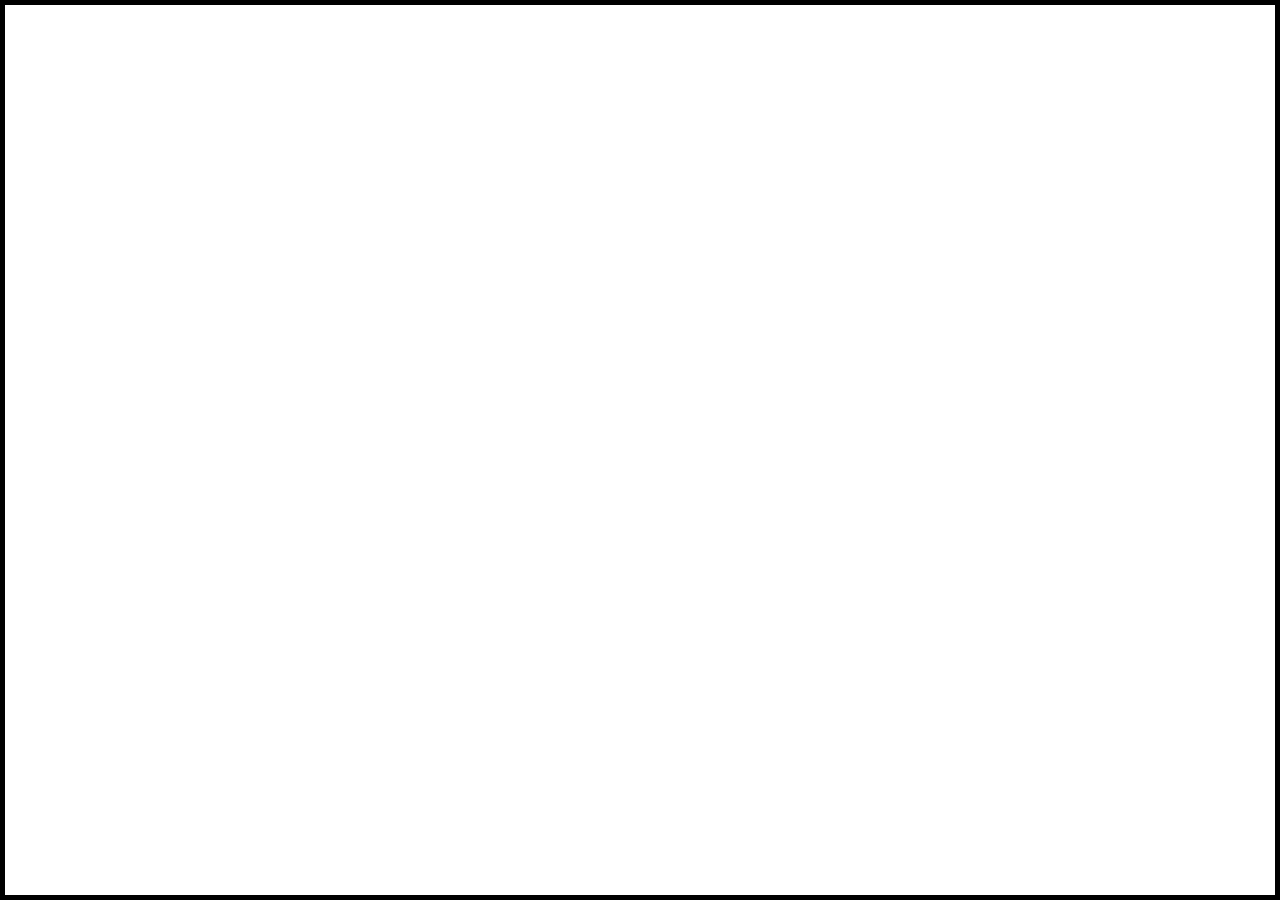
==== meetnbeat.html @ fc43eddf "Create meetnbeat.html" ====
<!DOCTYPE HTML>
<head>
<meta name="description" content="Can a snake be a DJ? Yes!">
<meta name="author" content="Payam Paysepar">
<meta name="viewport" content="width=device-width initial-scale=1 maximum-scale=1 user-scalable=0">
<style>
* { margin: 0; padding: 0;}

body, html { height:100%; overflow: hidden;}

#canvas {
    position:absolute;
    width:100%;
    height:100%;
    border: 5px solid black;
    box-sizing: border-box;
}
img {
    display: none;
    position: fixed;
}
</style>
</head>
<body>
<canvas id="canvas"></canvas>

<script>


</script>
</body>
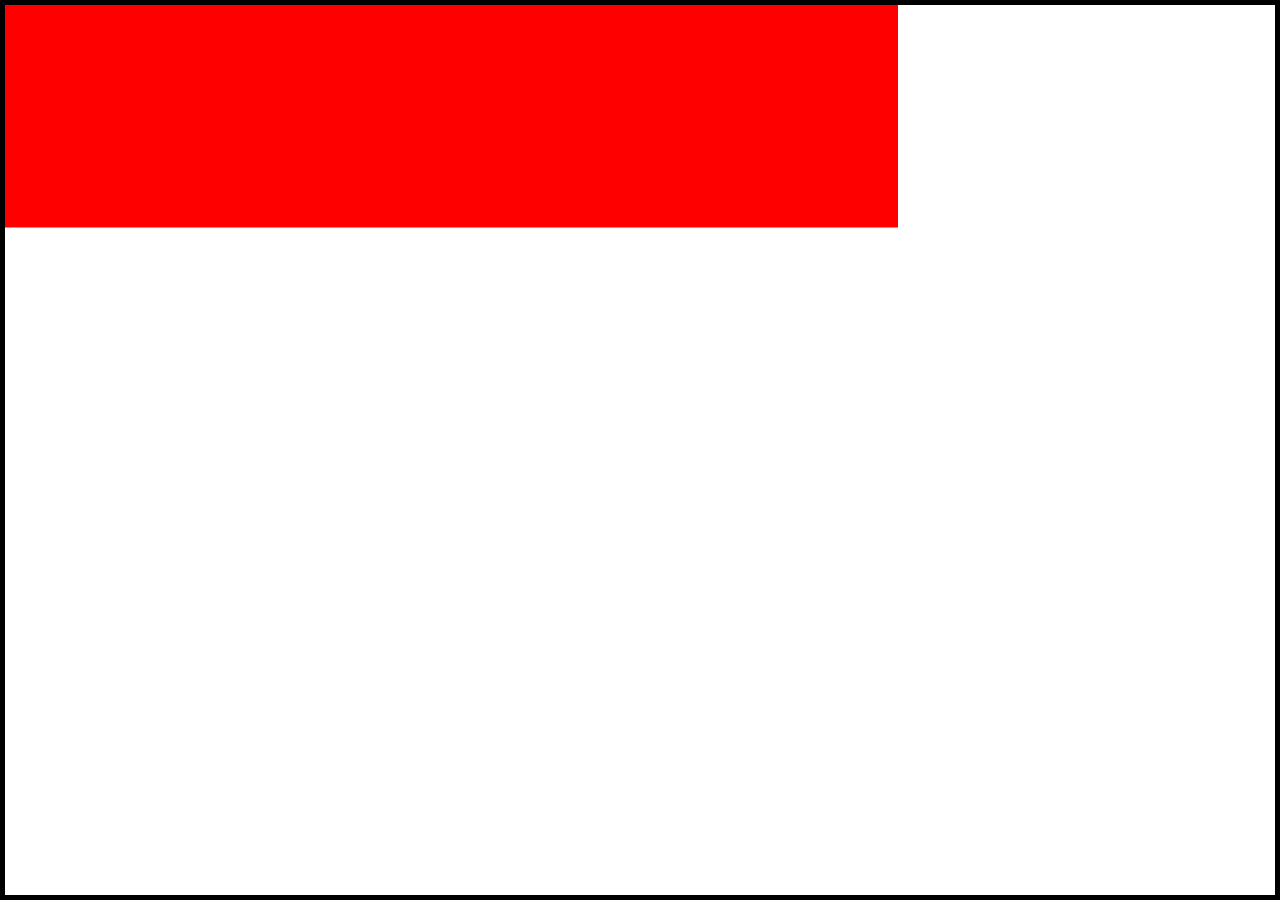
==== commit f2decb3e: "Update meetnbeat.html" ====
--- a/meetnbeat.html
+++ b/meetnbeat.html
@@ -25,6 +25,19 @@
 <canvas id="canvas"></canvas>
 
 <script>
+// Canvas sizing is set to parent dimensions
+var canvas = document.getElementById("canvas")
+var ctx = canvas.getContext("2d")
+canvas.height = canvas.parentElement.clientHeight
+canvas.width = canvas.parentElement.clientWidth
+var numbeats = 4
+var sizebeat = Math.min(canvas.width/numbeats,canvas.height/numbeats)
+for (var i = 0; i < numbeats; i++)
+{
+    ctx.fillStyle = "#ff0000"
+    ctx.fillRect(sizebeat*i,0, sizebeat, sizebeat)
+    ctx.fill()
+}
 
 
 </script>
